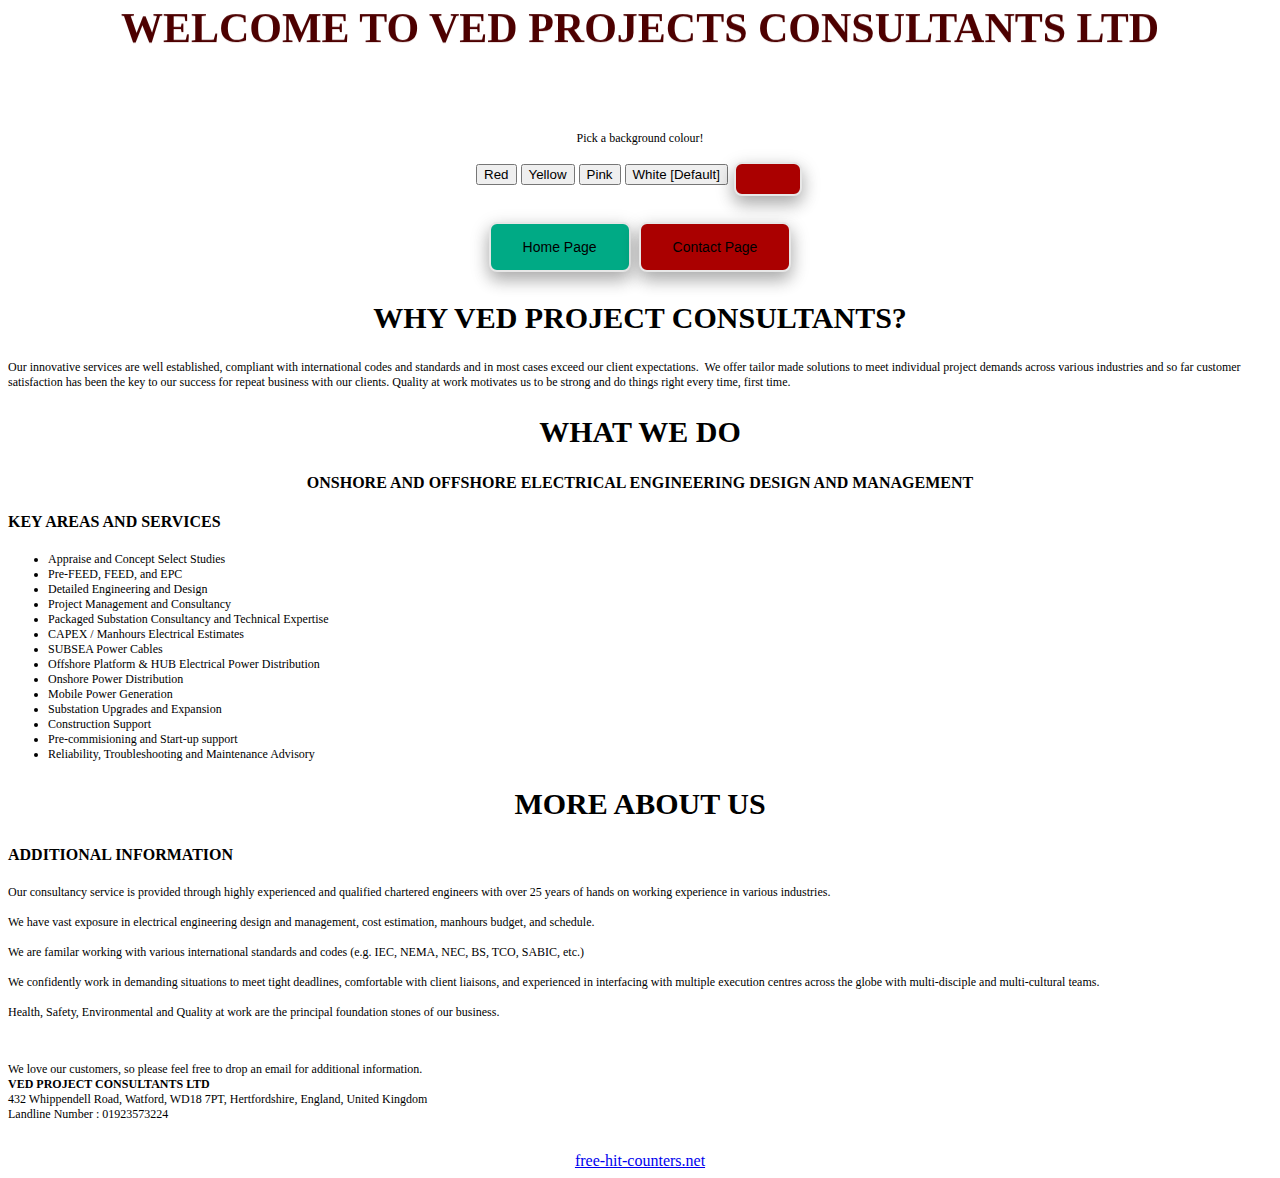
==== index.html @ 66e4966d "Update index.html" ====
<!DOCTYPE html>
<html>
    <head>
        <title> Ved Projects Consultants Ltd </title>
        <link rel="shortcut icon" href="https://i.imgur.com/xl5bMBr.png"/>
        <link rel="stylesheet" type="text/css" href="style.css"> 
    </head>

    </head>
    <body>
        <div id="header">
            <marquee direction="down" scrollamount="2.8"> <h1 style="color:rgb(77, 0, 0); text-align:center;"> <b> WELCOME TO VED PROJECTS CONSULTANTS LTD </b> </h1> </marquee>
        </div>

        <center>
        <p> Pick a background colour! </p>
        <form>
            <input type="button" onClick="document.bgColor='#ff7d7d'" value="Red"> 
            <input type="button" onClick="document.bgColor='#ffbf7d'" value="Yellow"> 
            <input type="button" onClick="document.bgColor='#ff7dde'" value="Pink"> 
            <input type="button" onClick="document.bgColor='#ffffff'" value="White [Default]"> 
            <button class="button button2" onclick="document.bgColor='#ff7d7d'" value="Red">
        </form> 
        </center>
        <br>
        <center>
            <button class="button button4" onclick="window.location.href='index.html'">Home Page</button>    
            <button class="button button2" onclick="window.location.href='contact.html'"> Contact Page </button>
        </center>
        
        <div id="why">
            <center>
            <h2> WHY VED PROJECT CONSULTANTS? </h2>
            </center>
            <p> Our innovative services are well established, compliant with international codes and

                standards and in most cases exceed our client expectations. 
                
                We offer tailor made solutions to meet individual project demands across various
                industries and so far customer satisfaction has been the key to our success for repeat
                
                business with our clients.
                
                Quality at work motivates us to be strong and do things right every time, first time. </p>
            
        </div>

        <div id="whatwedo">
            <center>
            <h2> WHAT WE DO </h2>
            <h3> ONSHORE AND OFFSHORE ELECTRICAL ENGINEERING DESIGN AND MANAGEMENT </h3>
            </center>
            
            <h4> KEY AREAS AND SERVICES </h4>
            <ul>
                <li> Appraise and Concept Select Studies </li>
                <li> Pre-FEED, FEED, and EPC </li>
                <li> Detailed Engineering and Design </li>
                <li> Project Management and Consultancy </li>
                <li> Packaged Substation Consultancy and Technical Expertise </li>
                <li> CAPEX / Manhours Electrical Estimates </li>
                <li> SUBSEA Power Cables </li>
                <li> Offshore Platform & HUB Electrical Power Distribution </li>
                <li> Onshore Power Distribution </li>
                <li> Mobile Power Generation </li>
                <li> Substation Upgrades and Expansion </li>
                <li> Construction Support </li>
                <li> Pre-commisioning and Start-up support </li>
                <li> Reliability, Troubleshooting and Maintenance Advisory </li>
            </ul>         
        </div>

        <div id="moreaboutus">
            <center>
            <h2> MORE ABOUT US </h2>
            </center>
            
            <h4> ADDITIONAL INFORMATION </h4>
            <p> Our consultancy service is provided through highly experienced and qualified chartered engineers with over 25 years of hands on working experience in various industries. 
            <br> <br> We have vast exposure in electrical engineering design and management, cost estimation, manhours budget, and schedule.
            <br> <br> We are familar working with various international standards and codes (e.g. IEC, NEMA, NEC, BS, TCO, SABIC, etc.)
            <br> <br> We confidently work in demanding situations to meet tight deadlines, comfortable with client liaisons, and experienced in interfacing with multiple execution centres across the globe with multi-disciple and multi-cultural teams.
            <br> <br> Health, Safety, Environmental and Quality at work are the principal foundation stones of our business. </p>
            <br>
        </div>  

        <div id="footer">
            <p> We love our customers, so please feel free to drop an email for additional information.
                <br> <b> VED PROJECT CONSULTANTS LTD </b>
                <br> 432 Whippendell Road, Watford, WD18 7PT, Hertfordshire, England, United Kingdom
                <br> Landline Number : 01923573224 </p>
        </div>

        <center>
            <script type="text/javascript" src="https://freehitcounters.org/count/8jd6"></script><br>
        <a href='https://free-hit-counters.net/'>free-hit-counters.net</a> <script type='text/javascript' src='https://www.whomania.com/ctr?id=e2682058ddc29d74e1afc76a196fa2cc1871f89a'></script>
        </center>
        
        

    </body>
</html>
---- style.css ----
.myDiv {
    border: 5px outset red;
    background-color: lightblue;
    text-align: center;
}

#header {
    color: rgb(0, 0, 0);
    font-size: 30px;
    font-family: 'Arial Black';
}


#whatwedo {
    color:rgb(0, 0, 0);
}

#moreaboutus {
    color:rgb(0, 0, 0);
}

#footer {
    color:rgb(0, 0, 0);
    font-family: Helvetica;
}

h1 {
    color: rgb(0, 0, 0);
    font-size: 42px;
    font-family: 'Arial Black';
    animation-name: test;
    animation-duration: 5s;
    animation-iteration-count:infinite;
}

h2 {
    color: black;
    font-size: 30px;
    font-family: 'Arial Black';
}

h3 {
    color: black;
    font-size: 16px;
    font-family: 'Arial Black';
}

h4 {
    color: black;
    font-family: 'Arial Black';
}

p {
    font-size: 12px;
    font-family: Calibri;
}

ul {
    font-size: 12px;
    font-family: Calibri;
}

#box {
    width: 100px;
    height: 100px;
    background-color: red;
    animation-name: example;
    animation-duration: 4s;
  }
  
@keyframes example {
    from {background-color: red;}
    to {background-color: yellow;}
  }

@keyframes test {
    from {color: rgb(231, 0, 0);}
    to {color: rgb(117, 0, 117);}
}



.button {
    background-color: #4CAF50; /* Green */
    border: none;
    color: white;
    padding: 15px 32px;
    text-align: center;
    text-decoration: none;
    display: inline-block;
    margin: 4px 2px;
    cursor: pointer;
}
  
.button1 {
    font-size: 14px;
    color: white;
    background-color: black;
    border-radius: 8px;
    border: 2px solid #e7e7e7;
    transition-duration: 0.4s;
    box-shadow: 0 8px 16px 0 rgba(0,0,0,0.2), 0 6px 20px 0 rgba(0,0,0,0.19);
}
.button2 {
    font-size: 14px;
    color: black;
    background-color: rgb(170, 0, 0);
    border-radius: 8px;
    border: 2px solid #e7e7e7;
    transition-duration: 0.4s;
    box-shadow: 0 8px 16px 0 rgba(0,0,0,0.2), 0 6px 20px 0 rgba(0,0,0,0.19);
}

.button3 {
    font-size: 14px;
    color: black;
    background-color: rgb(0, 106, 192);
    border-radius: 8px;
    border: 2px solid #e7e7e7;
    transition-duration: 0.4s;
    box-shadow: 0 8px 16px 0 rgba(0,0,0,0.2), 0 6px 20px 0 rgba(0,0,0,0.19);
}

.button4 {
    font-size: 14px;
    color: black;
    background-color: rgb(0, 170, 133);
    border-radius: 8px;
    border: 2px solid #e7e7e7;
    transition-duration: 0.4s;
    box-shadow: 0 8px 16px 0 rgba(0,0,0,0.2), 0 6px 20px 0 rgba(0,0,0,0.19); 
}



.button1:hover {
    background-color: white;
    color: black;
    border: 2px solid #000000;
    border-radius: 8px;
    box-shadow: 0 12px 16px 0 rgba(0,0,0,0.24), 0 17px 50px 0 rgba(0,0,0,0.19);
}

.button2:hover {
    background-color: #c300ff; /* Purple */
    color: white;
    border: 2px solid #000000;
    border-radius: 8px;
    box-shadow: 0 12px 16px 0 rgba(0,0,0,0.24), 0 17px 50px 0 rgba(0,0,0,0.19);
}

.button3:hover {
    background-color: #c300ff; /* Purple */
    color: white;
    border: 2px solid #000000;
    border-radius: 8px;
    box-shadow: 0 12px 16px 0 rgba(0,0,0,0.24), 0 17px 50px 0 rgba(0,0,0,0.19);
  }

.button4:hover {
    background-color: #c300ff; /* Purple */
    color: white;
    border: 2px solid #000000;
    border-radius: 8px;
    box-shadow: 0 12px 16px 0 rgba(0,0,0,0.24), 0 17px 50px 0 rgba(0,0,0,0.19);
  }
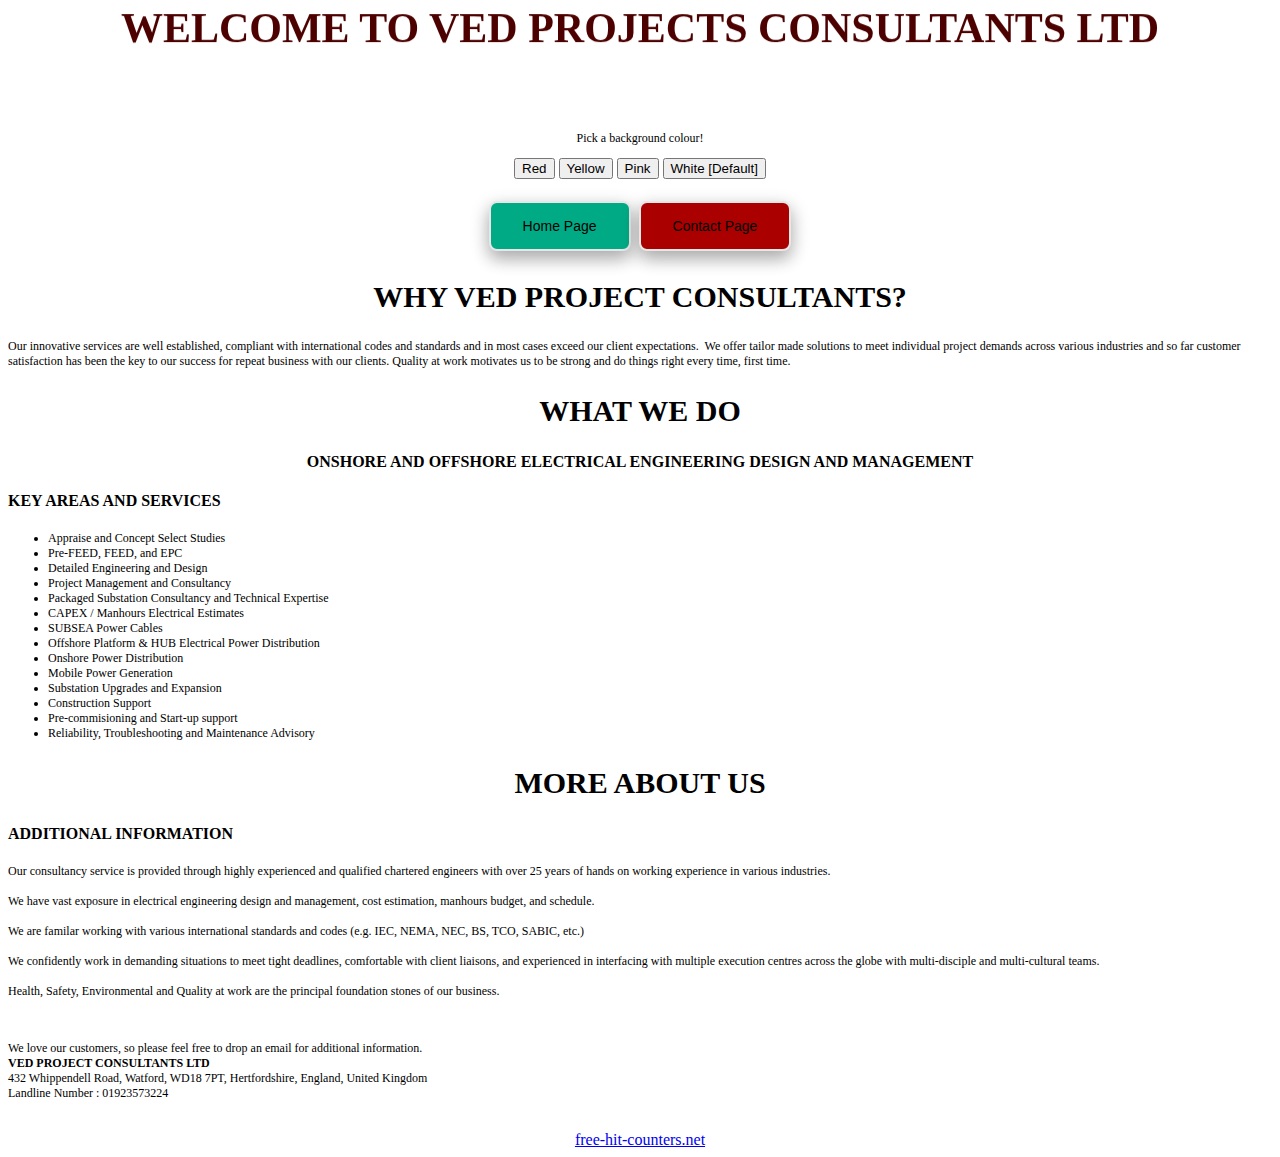
==== commit b4830177: "Update index.html" ====
--- a/index.html
+++ b/index.html
@@ -19,7 +19,6 @@
             <input type="button" onClick="document.bgColor='#ffbf7d'" value="Yellow"> 
             <input type="button" onClick="document.bgColor='#ff7dde'" value="Pink"> 
             <input type="button" onClick="document.bgColor='#ffffff'" value="White [Default]"> 
-            <button class="button button2" onclick="document.bgColor='#ff7d7d'" value="Red">
         </form> 
         </center>
         <br>
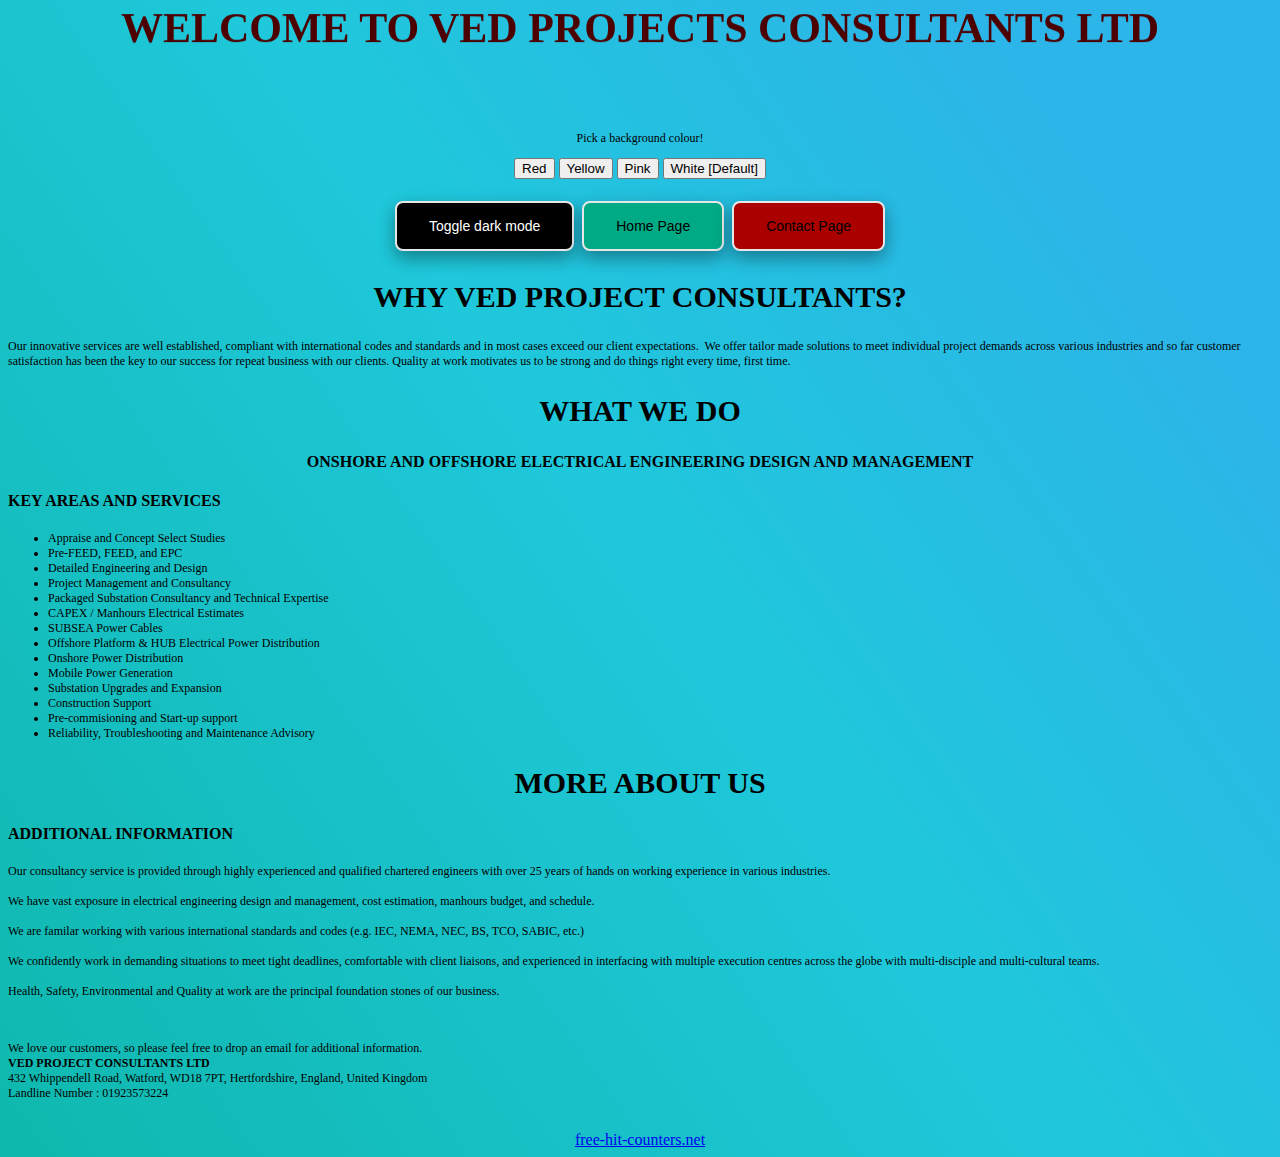
==== commit 6bf4e8e5: "Update index.html" ====
--- a/index.html
+++ b/index.html
@@ -23,6 +23,13 @@
         </center>
         <br>
         <center>
+            <button class="button button1" onclick="myFunction()">Toggle dark mode</button>
+            <script>
+                function myFunction() {
+                    var element = document.body;
+                    element.classList.toggle("dark-mode");
+                }
+            </script>
             <button class="button button4" onclick="window.location.href='index.html'">Home Page</button>    
             <button class="button button2" onclick="window.location.href='contact.html'"> Contact Page </button>
         </center>
--- a/style.css
+++ b/style.css
@@ -164,3 +164,23 @@
     border-radius: 8px;
     box-shadow: 0 12px 16px 0 rgba(0,0,0,0.24), 0 17px 50px 0 rgba(0,0,0,0.19);
   }
+
+
+body {
+    /*height: 1000px; Used to enable scrolling */
+    background: linear-gradient(55deg, #0fb8ad 0%, #1fc8db 51%, #2cb5e8 85%);
+  }
+
+.toggle {
+    position: absolute;
+    cursor: pointer;
+    top: 20px;
+    right: 25px;
+    font-size: 150%;
+}
+
+.dark-mode {
+    background-color: black;
+    color: white;
+    background: linear-gradient(55deg, #b80faa 0%, #bf1fdb 51%, #7e2ce8 85%);
+}
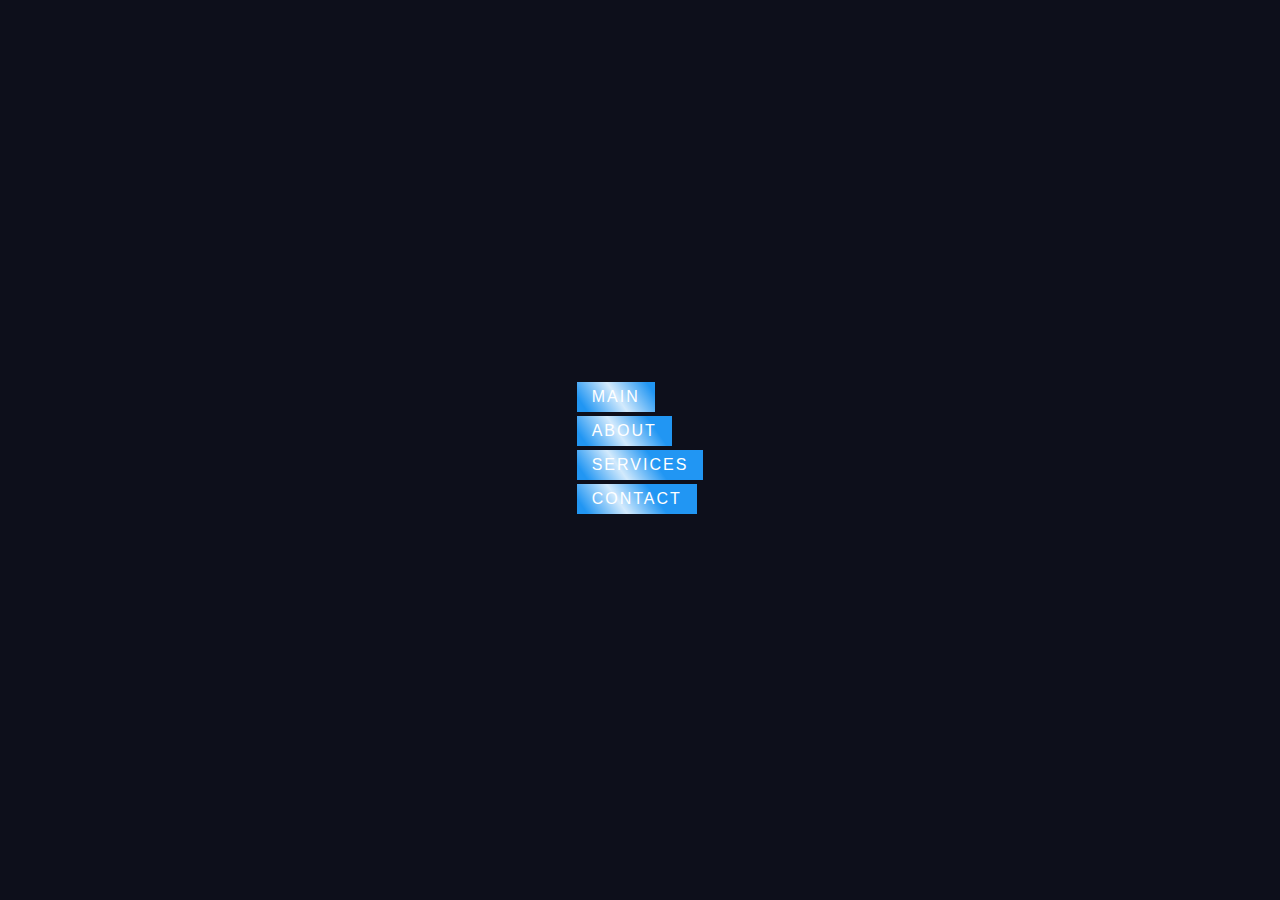
==== commit f8f4d271: "Add files via upload" ====
--- a/index.html
+++ b/index.html
@@ -1,108 +1,17 @@
-<!DOCTYPE html>
-<html>
-    <head>
-        <title> Ved Projects Consultants Ltd </title>
-        <link rel="shortcut icon" href="https://i.imgur.com/xl5bMBr.png"/>
-        <link rel="stylesheet" type="text/css" href="style.css"> 
-    </head>
-
-    </head>
-    <body>
-        <div id="header">
-            <marquee direction="down" scrollamount="2.8"> <h1 style="color:rgb(77, 0, 0); text-align:center;"> <b> WELCOME TO VED PROJECTS CONSULTANTS LTD </b> </h1> </marquee>
-        </div>
-
-        <center>
-        <p> Pick a background colour! </p>
-        <form>
-            <input type="button" onClick="document.bgColor='#ff7d7d'" value="Red"> 
-            <input type="button" onClick="document.bgColor='#ffbf7d'" value="Yellow"> 
-            <input type="button" onClick="document.bgColor='#ff7dde'" value="Pink"> 
-            <input type="button" onClick="document.bgColor='#ffffff'" value="White [Default]"> 
-        </form> 
-        </center>
-        <br>
-        <center>
-            <button class="button button1" onclick="myFunction()">Toggle dark mode</button>
-            <script>
-                function myFunction() {
-                    var element = document.body;
-                    element.classList.toggle("dark-mode");
-                }
-            </script>
-            <button class="button button4" onclick="window.location.href='index.html'">Home Page</button>    
-            <button class="button button2" onclick="window.location.href='contact.html'"> Contact Page </button>
-        </center>
-        
-        <div id="why">
-            <center>
-            <h2> WHY VED PROJECT CONSULTANTS? </h2>
-            </center>
-            <p> Our innovative services are well established, compliant with international codes and
-
-                standards and in most cases exceed our client expectations. 
-                
-                We offer tailor made solutions to meet individual project demands across various
-                industries and so far customer satisfaction has been the key to our success for repeat
-                
-                business with our clients.
-                
-                Quality at work motivates us to be strong and do things right every time, first time. </p>
-            
-        </div>
-
-        <div id="whatwedo">
-            <center>
-            <h2> WHAT WE DO </h2>
-            <h3> ONSHORE AND OFFSHORE ELECTRICAL ENGINEERING DESIGN AND MANAGEMENT </h3>
-            </center>
-            
-            <h4> KEY AREAS AND SERVICES </h4>
-            <ul>
-                <li> Appraise and Concept Select Studies </li>
-                <li> Pre-FEED, FEED, and EPC </li>
-                <li> Detailed Engineering and Design </li>
-                <li> Project Management and Consultancy </li>
-                <li> Packaged Substation Consultancy and Technical Expertise </li>
-                <li> CAPEX / Manhours Electrical Estimates </li>
-                <li> SUBSEA Power Cables </li>
-                <li> Offshore Platform & HUB Electrical Power Distribution </li>
-                <li> Onshore Power Distribution </li>
-                <li> Mobile Power Generation </li>
-                <li> Substation Upgrades and Expansion </li>
-                <li> Construction Support </li>
-                <li> Pre-commisioning and Start-up support </li>
-                <li> Reliability, Troubleshooting and Maintenance Advisory </li>
-            </ul>         
-        </div>
-
-        <div id="moreaboutus">
-            <center>
-            <h2> MORE ABOUT US </h2>
-            </center>
-            
-            <h4> ADDITIONAL INFORMATION </h4>
-            <p> Our consultancy service is provided through highly experienced and qualified chartered engineers with over 25 years of hands on working experience in various industries. 
-            <br> <br> We have vast exposure in electrical engineering design and management, cost estimation, manhours budget, and schedule.
-            <br> <br> We are familar working with various international standards and codes (e.g. IEC, NEMA, NEC, BS, TCO, SABIC, etc.)
-            <br> <br> We confidently work in demanding situations to meet tight deadlines, comfortable with client liaisons, and experienced in interfacing with multiple execution centres across the globe with multi-disciple and multi-cultural teams.
-            <br> <br> Health, Safety, Environmental and Quality at work are the principal foundation stones of our business. </p>
-            <br>
-        </div>  
-
-        <div id="footer">
-            <p> We love our customers, so please feel free to drop an email for additional information.
-                <br> <b> VED PROJECT CONSULTANTS LTD </b>
-                <br> 432 Whippendell Road, Watford, WD18 7PT, Hertfordshire, England, United Kingdom
-                <br> Landline Number : 01923573224 </p>
-        </div>
-
-        <center>
-            <script type="text/javascript" src="https://freehitcounters.org/count/8jd6"></script><br>
-        <a href='https://free-hit-counters.net/'>free-hit-counters.net</a> <script type='text/javascript' src='https://www.whomania.com/ctr?id=e2682058ddc29d74e1afc76a196fa2cc1871f89a'></script>
-        </center>
-        
-        
-
-    </body>
-</html>
+<!DOCTYPE html> 
+<html>
+    <head>
+        <title> Homepage </title>
+        <link rel="stylesheet" type="text/css" href="style.css">
+    </head>    
+
+    <body>
+        <ul>
+            <li data-text="Main"> <a href="main page\index.html">Main</a> </li>
+            <li data-text="About"> <a href="about page/index.html">About</a> </li>
+            <li data-text="Services"> <a href="services page/index.html">Services</a> </li>
+            <li data-text="Contact"> <a href="contact page/index.html">Contact</a> </li>
+        </ul>
+    </body>
+
+</html>--- a/style.css
+++ b/style.css
@@ -1,186 +1,90 @@
-.myDiv {
-    border: 5px outset red;
-    background-color: lightblue;
-    text-align: center;
-}
-
-#header {
-    color: rgb(0, 0, 0);
-    font-size: 30px;
-    font-family: 'Arial Black';
-}
-
-
-#whatwedo {
-    color:rgb(0, 0, 0);
-}
-
-#moreaboutus {
-    color:rgb(0, 0, 0);
-}
-
-#footer {
-    color:rgb(0, 0, 0);
-    font-family: Helvetica;
-}
-
-h1 {
-    color: rgb(0, 0, 0);
-    font-size: 42px;
-    font-family: 'Arial Black';
-    animation-name: test;
-    animation-duration: 5s;
-    animation-iteration-count:infinite;
-}
-
-h2 {
-    color: black;
-    font-size: 30px;
-    font-family: 'Arial Black';
-}
-
-h3 {
-    color: black;
-    font-size: 16px;
-    font-family: 'Arial Black';
-}
-
-h4 {
-    color: black;
-    font-family: 'Arial Black';
-}
-
-p {
-    font-size: 12px;
-    font-family: Calibri;
-}
-
-ul {
-    font-size: 12px;
-    font-family: Calibri;
-}
-
-#box {
-    width: 100px;
-    height: 100px;
-    background-color: red;
-    animation-name: example;
-    animation-duration: 4s;
-  }
-  
-@keyframes example {
-    from {background-color: red;}
-    to {background-color: yellow;}
-  }
-
-@keyframes test {
-    from {color: rgb(231, 0, 0);}
-    to {color: rgb(117, 0, 117);}
-}
-
-
-
-.button {
-    background-color: #4CAF50; /* Green */
-    border: none;
-    color: white;
-    padding: 15px 32px;
-    text-align: center;
-    text-decoration: none;
-    display: inline-block;
-    margin: 4px 2px;
-    cursor: pointer;
-}
-  
-.button1 {
-    font-size: 14px;
-    color: white;
-    background-color: black;
-    border-radius: 8px;
-    border: 2px solid #e7e7e7;
-    transition-duration: 0.4s;
-    box-shadow: 0 8px 16px 0 rgba(0,0,0,0.2), 0 6px 20px 0 rgba(0,0,0,0.19);
-}
-.button2 {
-    font-size: 14px;
-    color: black;
-    background-color: rgb(170, 0, 0);
-    border-radius: 8px;
-    border: 2px solid #e7e7e7;
-    transition-duration: 0.4s;
-    box-shadow: 0 8px 16px 0 rgba(0,0,0,0.2), 0 6px 20px 0 rgba(0,0,0,0.19);
-}
-
-.button3 {
-    font-size: 14px;
-    color: black;
-    background-color: rgb(0, 106, 192);
-    border-radius: 8px;
-    border: 2px solid #e7e7e7;
-    transition-duration: 0.4s;
-    box-shadow: 0 8px 16px 0 rgba(0,0,0,0.2), 0 6px 20px 0 rgba(0,0,0,0.19);
-}
-
-.button4 {
-    font-size: 14px;
-    color: black;
-    background-color: rgb(0, 170, 133);
-    border-radius: 8px;
-    border: 2px solid #e7e7e7;
-    transition-duration: 0.4s;
-    box-shadow: 0 8px 16px 0 rgba(0,0,0,0.2), 0 6px 20px 0 rgba(0,0,0,0.19); 
-}
-
-
-
-.button1:hover {
-    background-color: white;
-    color: black;
-    border: 2px solid #000000;
-    border-radius: 8px;
-    box-shadow: 0 12px 16px 0 rgba(0,0,0,0.24), 0 17px 50px 0 rgba(0,0,0,0.19);
-}
-
-.button2:hover {
-    background-color: #c300ff; /* Purple */
-    color: white;
-    border: 2px solid #000000;
-    border-radius: 8px;
-    box-shadow: 0 12px 16px 0 rgba(0,0,0,0.24), 0 17px 50px 0 rgba(0,0,0,0.19);
-}
-
-.button3:hover {
-    background-color: #c300ff; /* Purple */
-    color: white;
-    border: 2px solid #000000;
-    border-radius: 8px;
-    box-shadow: 0 12px 16px 0 rgba(0,0,0,0.24), 0 17px 50px 0 rgba(0,0,0,0.19);
-  }
-
-.button4:hover {
-    background-color: #c300ff; /* Purple */
-    color: white;
-    border: 2px solid #000000;
-    border-radius: 8px;
-    box-shadow: 0 12px 16px 0 rgba(0,0,0,0.24), 0 17px 50px 0 rgba(0,0,0,0.19);
-  }
-
-
-body {
-    /*height: 1000px; Used to enable scrolling */
-    background: linear-gradient(55deg, #0fb8ad 0%, #1fc8db 51%, #2cb5e8 85%);
-  }
-
-.toggle {
-    position: absolute;
-    cursor: pointer;
-    top: 20px;
-    right: 25px;
-    font-size: 150%;
-}
-
-.dark-mode {
-    background-color: black;
-    color: white;
-    background: linear-gradient(55deg, #b80faa 0%, #bf1fdb 51%, #7e2ce8 85%);
-}
+* {
+    margin: 0;
+    padding: 0;
+    font-family: 'Poppins', sans-serif;
+}
+
+body {
+    display: flex;
+    justify-content: center;
+    align-items: center;
+    min-height: 100vh;
+    background: #0d0f1b;
+    overflow: hidden;
+}
+
+ul {
+    position: relative;
+    display: flex;
+    flex-direction: column;
+}
+
+ul li {
+    list-style: none;
+}
+
+ul li:before {
+    content: attr(data-text);
+    position: absolute;
+    top: 50%;
+    left: 50%;
+    transform: translate(-50%,-50%);
+    color: #fff;
+    font-size: 6em;
+    font-weight: 700;
+    pointer-events: none;
+    opacity: 0;
+    letter-spacing: 20px;
+    transition: 0.5s;
+    white-space: nowrap;
+}
+
+
+ul li:hover:before {
+    opacity: 0.05;
+    letter-spacing: 0px;
+}
+
+
+ul li a {
+    position: relative;
+    display: inline-block;
+    padding: 6px 15px;
+    text-decoration: none;
+    background: #2196f3;
+    color: #fff;
+    text-transform: uppercase;
+    letter-spacing: 2px;
+    overflow: hidden;
+    transition: 0.5s;
+    z-index: 1;
+}
+
+ul:hover li a {
+    opacity: 0;
+}
+
+ul li a:hover {
+    transform: scale(1.4);
+    z-index: 1000;
+    background: #ff3f81;
+    opacity: 1;
+}
+
+ul li a::before {
+    content: '';
+    position: absolute;
+    top: 0;
+    left: 0;
+    width: 80px;
+    height: 100%;
+    background: linear-gradient(90deg, transparent, rgba(255,255,255,0.8), transparent);
+    transform: skewX(35deg);
+    transition: 0s;
+}
+
+ul li a:hover:before {
+    left: calc(100% + 100px);
+    transition: 0.5s;
+    transition-delay: 0.2s;
+}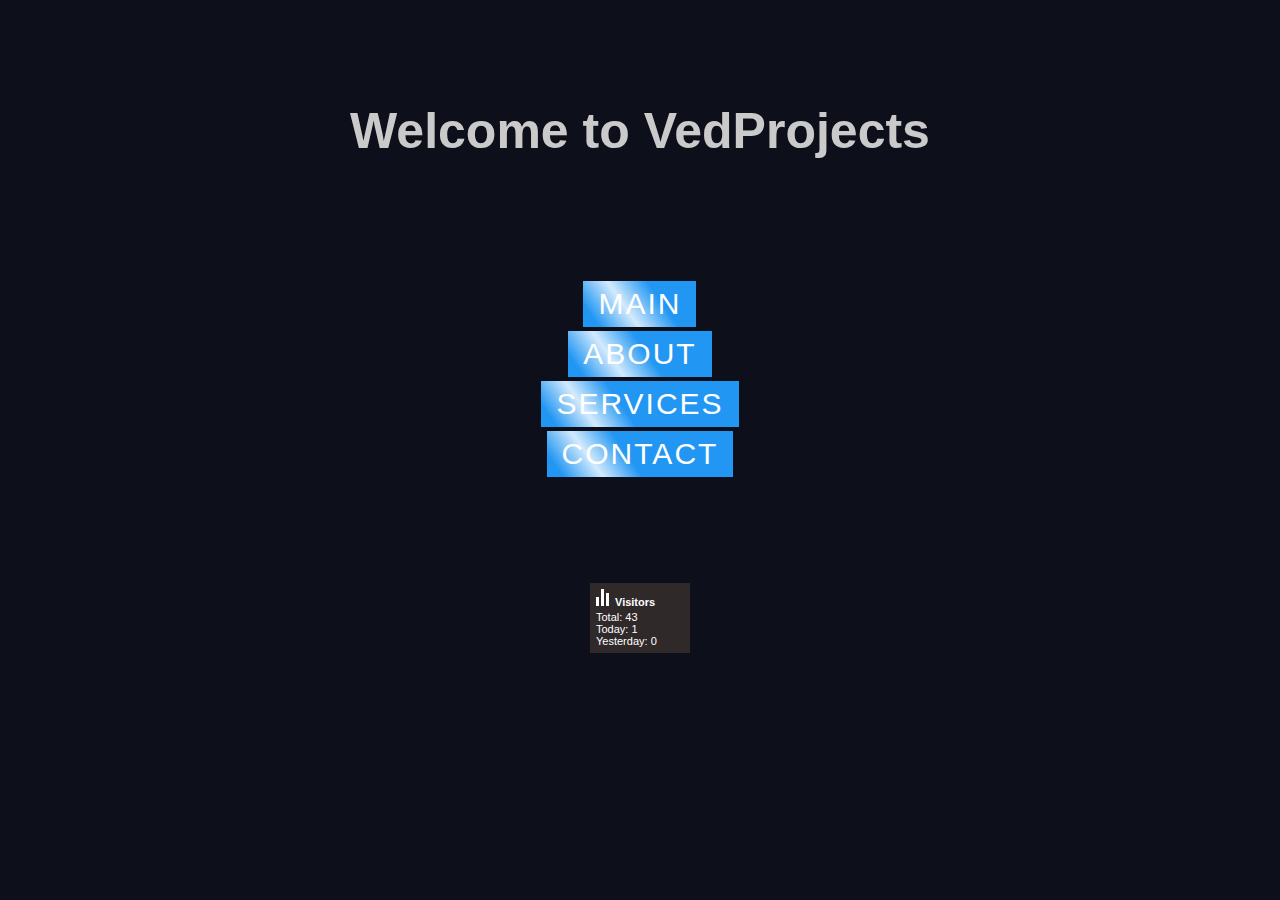
==== commit 153144ea: "Add files via upload" ====
--- a/index.html
+++ b/index.html
@@ -6,12 +6,27 @@
     </head>    
 
     <body>
-        <ul>
-            <li data-text="Main"> <a href="main page\index.html">Main</a> </li>
-            <li data-text="About"> <a href="about page/index.html">About</a> </li>
-            <li data-text="Services"> <a href="services page/index.html">Services</a> </li>
-            <li data-text="Contact"> <a href="contact page/index.html">Contact</a> </li>
-        </ul>
+
+        <h1> Welcome to VedProjects </h1>
+        <br>
+
+        <div class="options">
+            <ul>
+                <li data-text="Main"> <a href="main page\index.html">Main</a> </li>
+                <li data-text="About"> <a href="about page/index.html">About</a> </li>
+                <li data-text="Services"> <a href="services page/index.html">Services</a> </li>
+                <li data-text="Contact"> <a href="contact page/index.html">Contact</a> </li>
+            </ul>
+        </div>
+
+        <div class="usercount">
+            <script type="text/javascript" src="usercount2.js"></script>
+            <script type='text/javascript' src='usercount.js'></script>
+        </div>
+
+
+        
     </body>
 
+
 </html>--- a/style.css
+++ b/style.css
@@ -4,14 +4,36 @@
     font-family: 'Poppins', sans-serif;
 }
 
+
+h1 {
+    padding-top: 8%;
+    padding-bottom: 8%;
+    color: rgb(202, 202, 202);
+    text-align: center;
+    font-size: 50px;
+}
+
 body {
-    display: flex;
-    justify-content: center;
-    align-items: center;
     min-height: 100vh;
     background: #0d0f1b;
+    
+}
+
+.options {
+    display: flex;
+    justify-content: center; 
+    align-items: center;
+    text-align: center;
     overflow: hidden;
 }
+
+.usercount {
+    padding-top: 8%;
+    padding-bottom: 8%;
+    text-align: center;
+}
+
+
 
 ul {
     position: relative;
@@ -30,7 +52,7 @@
     left: 50%;
     transform: translate(-50%,-50%);
     color: #fff;
-    font-size: 6em;
+    font-size: 8em;
     font-weight: 700;
     pointer-events: none;
     opacity: 0;
@@ -58,6 +80,7 @@
     overflow: hidden;
     transition: 0.5s;
     z-index: 1;
+    font-size: 30px;
 }
 
 ul:hover li a {
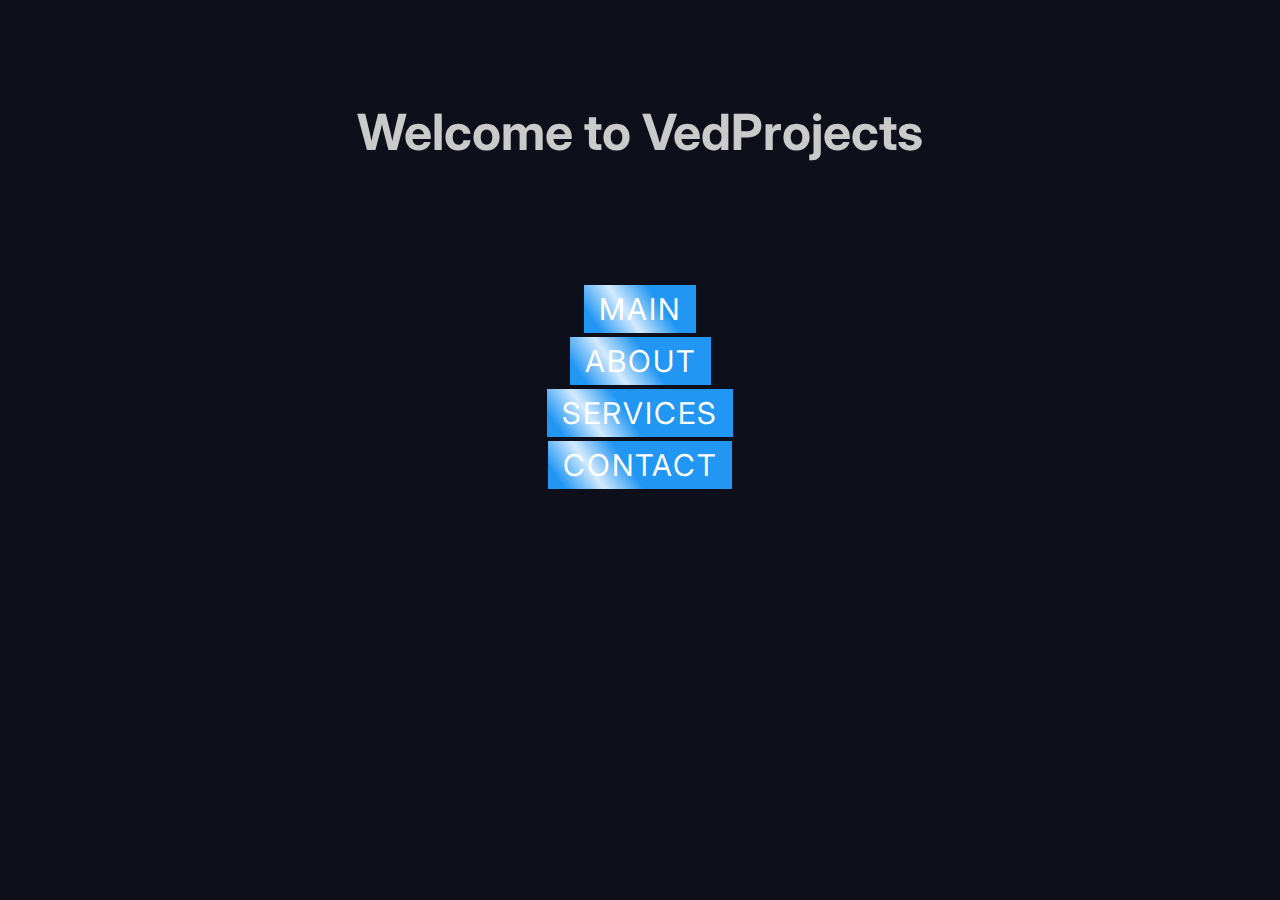
==== commit d2bc9aaa: "Add files via upload" ====
--- a/index.html
+++ b/index.html
@@ -3,9 +3,15 @@
     <head>
         <title> Homepage </title>
         <link rel="stylesheet" type="text/css" href="style.css">
+
     </head>    
 
     <body>
+        
+        <noscript>
+            You need to enable JavaScript to run this app.
+        </noscript>
+
 
         <h1> Welcome to VedProjects </h1>
         <br>
@@ -19,14 +25,13 @@
             </ul>
         </div>
 
-        <div class="usercount">
-            <script type="text/javascript" src="usercount2.js"></script>
-            <script type='text/javascript' src='usercount.js'></script>
-        </div>
-
 
         
     </body>
 
 
-</html>+</html>
+
+
+
+
--- a/style.css
+++ b/style.css
@@ -1,8 +1,12 @@
+@import url('https://fonts.googleapis.com/css2?family=Inter:wght@700&display=swap');
+
 * {
     margin: 0;
     padding: 0;
-    font-family: 'Poppins', sans-serif;
+    font-family: 'Inter', sans-serif;
 }
+
+
 
 
 h1 {
@@ -11,6 +15,7 @@
     color: rgb(202, 202, 202);
     text-align: center;
     font-size: 50px;
+    font-family: 'Inter', sans-serif;
 }
 
 body {
@@ -27,13 +32,10 @@
     overflow: hidden;
 }
 
-.usercount {
-    padding-top: 8%;
-    padding-bottom: 8%;
-    text-align: center;
+
+li {
+    color: black;
 }
-
-
 
 ul {
     position: relative;
@@ -110,4 +112,26 @@
     left: calc(100% + 100px);
     transition: 0.5s;
     transition-delay: 0.2s;
-}+}
+
+
+
+
+
+
+
+
+
+
+
+
+
+
+
+
+
+
+
+
+
+
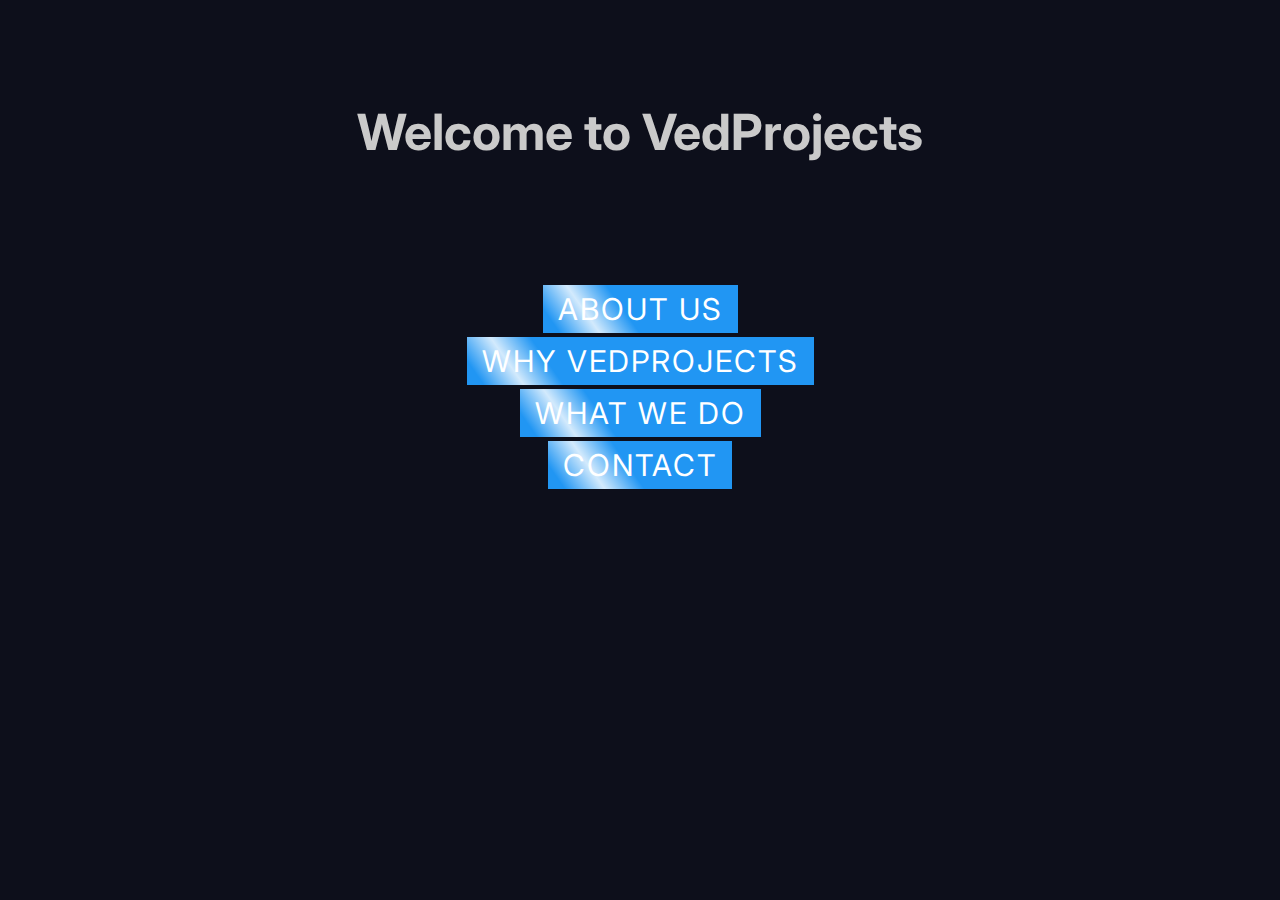
==== commit 60c8931f: "Add files via upload" ====
--- a/index.html
+++ b/index.html
@@ -18,9 +18,9 @@
 
         <div class="options">
             <ul>
-                <li data-text="Main"> <a href="main page\index.html">Main</a> </li>
-                <li data-text="About"> <a href="about page/index.html">About</a> </li>
-                <li data-text="Services"> <a href="services page/index.html">Services</a> </li>
+                <li data-text="About Us"> <a href="about page/index.html">About Us</a> </li>
+                <li data-text="Why VedProjects?"> <a href="main page\index.html">Why VedProjects</a> </li>
+                <li data-text="What we do"> <a href="services page/index.html">What we do</a> </li>
                 <li data-text="Contact"> <a href="contact page/index.html">Contact</a> </li>
             </ul>
         </div>
--- a/style.css
+++ b/style.css
@@ -7,6 +7,9 @@
 }
 
 
+html, body {
+    font-family: 'Inter', sans-serif;
+}
 
 
 h1 {
